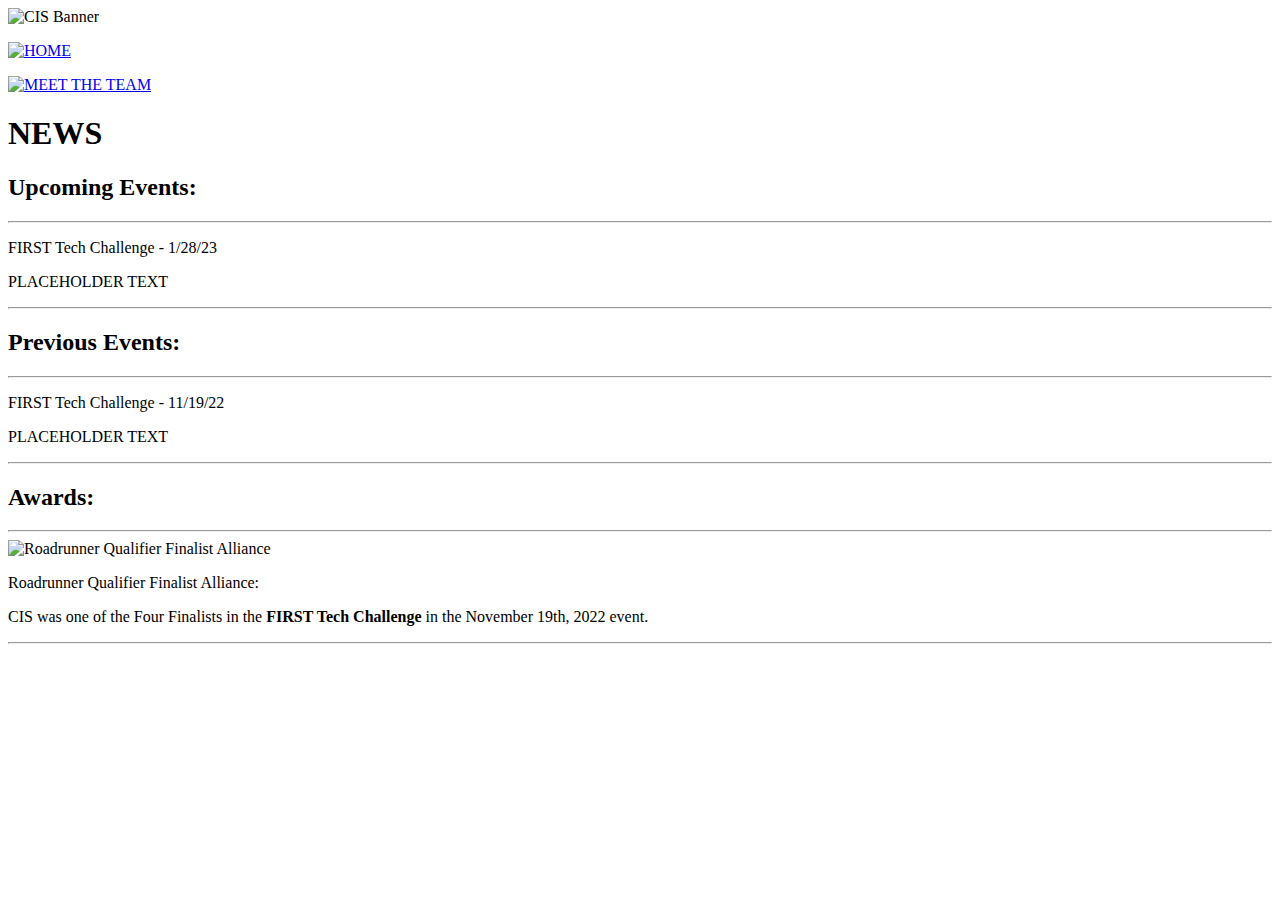
==== index.html @ b966cc63 "Improved readability of HTML" ====
<!DOCTYPE html>
<html>
  <head>
    <link rel="stylesheet" href="https://cis.herobotix.com/css/index.css">
  </head>
  <body>
    <img class="banner" src="https://cis.herobotix.com/images/banner.png" alt="CIS Banner"/>
    <!--Delete div1 when Banner arrives-->
    <p><a href="https://herobotix.com/"><img class="home_button" src="https://cis.herobotix.com/images/home_button.png" alt="HOME" /></a></p>
    <p><a href="team_info.html"><img class="team_button" src="https://cis.herobotix.com/images/team_button.png" alt="MEET THE TEAM" /></a></p>
    <div class="div1">
      <h1>NEWS</h1>
    </div>
    <h2>Upcoming Events:</h2>
    <hr>
    <p class="title">FIRST Tech Challenge - 1/28/23</p>
    <p class="text">PLACEHOLDER TEXT</p>
    <hr>
    <h2>Previous Events:</h2>
    <hr>
    <p class="title">FIRST Tech Challenge - 11/19/22</p>
    <p class="text">PLACEHOLDER TEXT</p>
    <hr>
    <h2>Awards:</h2>
    <hr>
    <img class="award" src="https://cis.herobotix.com/images/2022_rqfa_award.jpg" alt="Roadrunner Qualifier Finalist Alliance"/>
    <p class="title">Roadrunner Qualifier Finalist Alliance: </p><p class="text">CIS was one of the Four Finalists in the <b>FIRST Tech Challenge</b> in the November 19th, 2022 event.</p>
    <hr>
  </body>
</html>
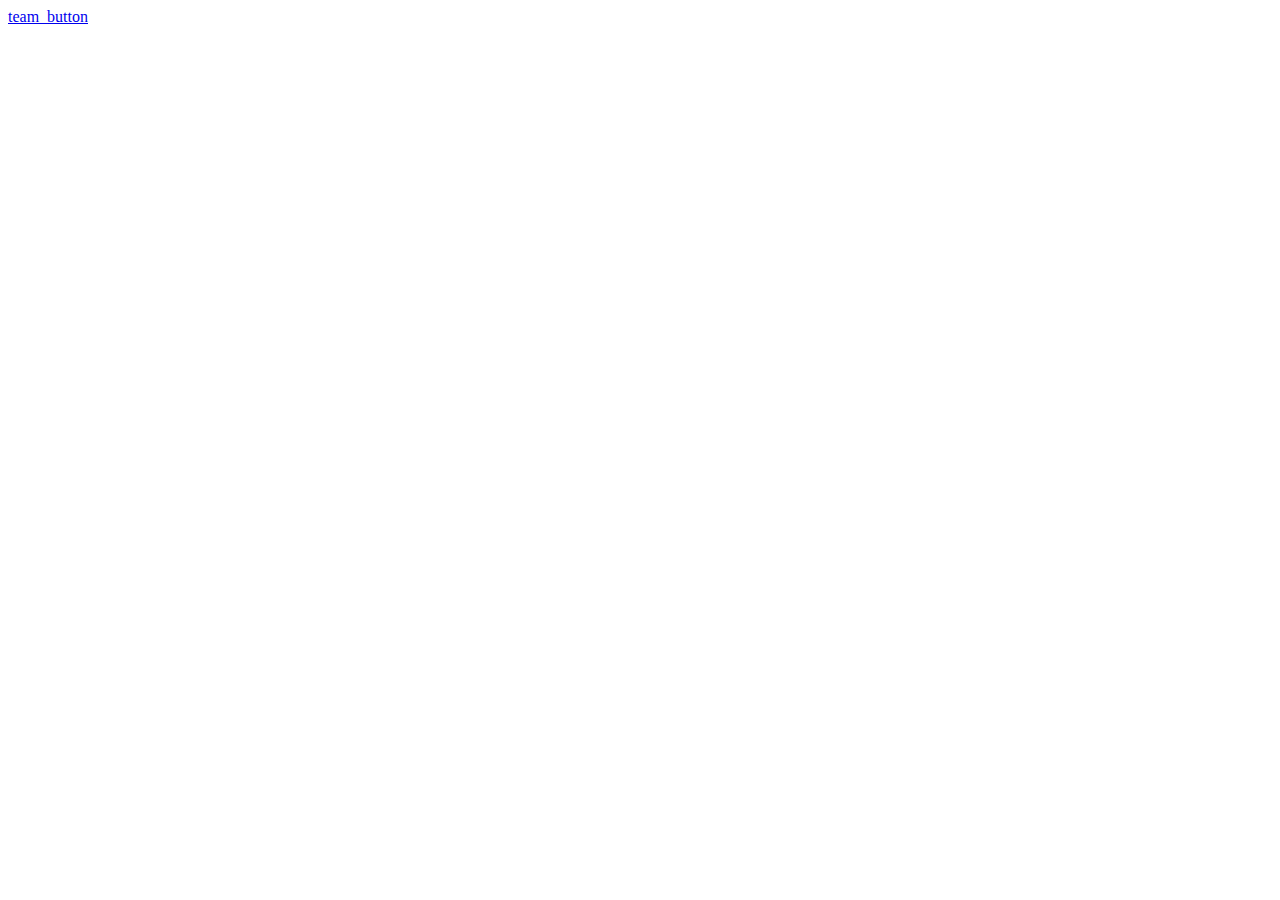
==== commit 8a07109e: "Destructured index.html" ====
--- a/index.html
+++ b/index.html
@@ -1,30 +1,12 @@
 <!DOCTYPE html>
 <html>
-  <head>
-    <link rel="stylesheet" href="https://cis.herobotix.com/css/index.css">
-  </head>
-  <body>
-    <img class="banner" src="https://cis.herobotix.com/images/banner.png" alt="CIS Banner"/>
-    <!--Delete div1 when Banner arrives-->
-    <p><a href="https://herobotix.com/"><img class="home_button" src="https://cis.herobotix.com/images/home_button.png" alt="HOME" /></a></p>
-    <p><a href="team_info.html"><img class="team_button" src="https://cis.herobotix.com/images/team_button.png" alt="MEET THE TEAM" /></a></p>
-    <div class="div1">
-      <h1>NEWS</h1>
-    </div>
-    <h2>Upcoming Events:</h2>
-    <hr>
-    <p class="title">FIRST Tech Challenge - 1/28/23</p>
-    <p class="text">PLACEHOLDER TEXT</p>
-    <hr>
-    <h2>Previous Events:</h2>
-    <hr>
-    <p class="title">FIRST Tech Challenge - 11/19/22</p>
-    <p class="text">PLACEHOLDER TEXT</p>
-    <hr>
-    <h2>Awards:</h2>
-    <hr>
-    <img class="award" src="https://cis.herobotix.com/images/2022_rqfa_award.jpg" alt="Roadrunner Qualifier Finalist Alliance"/>
-    <p class="title">Roadrunner Qualifier Finalist Alliance: </p><p class="text">CIS was one of the Four Finalists in the <b>FIRST Tech Challenge</b> in the November 19th, 2022 event.</p>
-    <hr>
-  </body>
+	<head>
+		<link rel="stylesheet" href="https://cis.herobotix.com/css/cis.css">
+	</head>
+	<body>
+		<a href="team_info.html">team_button</a>
+	</body>
 </html>
+
+<!-- <img class="award" src="https://cis.herobotix.com/images/2022_rqfa_award.jpg" alt="Roadrunner Qualifier Finalist Alliance"/>
+<p class="title">Roadrunner Qualifier Finalist Alliance: </p><p class="text">CIS was one of the Four Finalists in the <b>FIRST Tech Challenge</b> in the November 19th, 2022 event.</p> -->
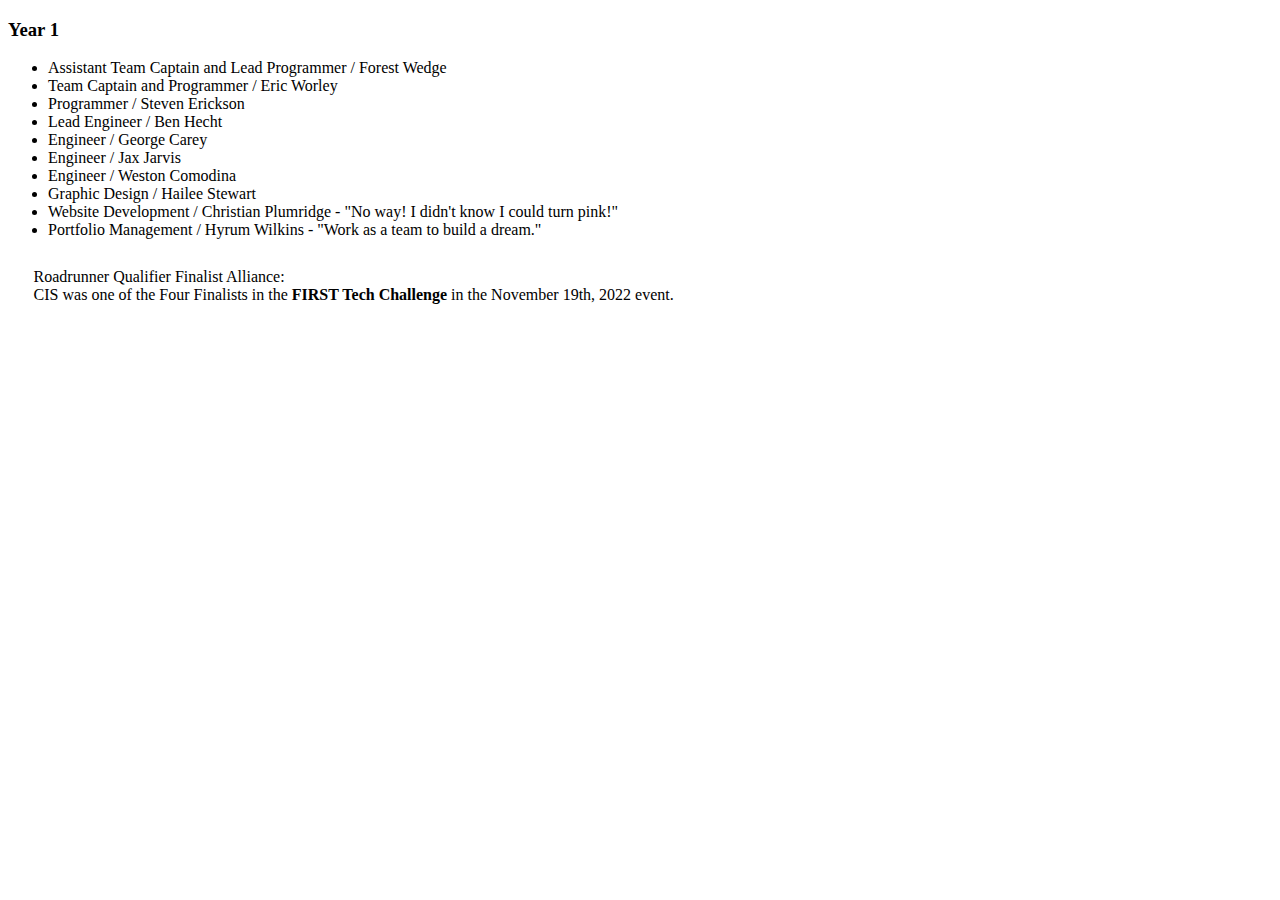
==== commit 7d1fea96: "Finished destructuring website" ====
--- a/index.html
+++ b/index.html
@@ -1,12 +1,33 @@
 <!DOCTYPE html>
 <html>
 	<head>
-		<link rel="stylesheet" href="https://cis.herobotix.com/css/cis.css">
+		<link rel="stylesheet" href="css/cis.css">
 	</head>
 	<body>
-		<a href="team_info.html">team_button</a>
+		
+		<div> <!-- Year 1 -->
+			<h3>Year 1</h3>
+			<ul>
+				<li>Assistant Team Captain and Lead Programmer / Forest Wedge</li>
+				<li>Team Captain and Programmer / Eric Worley</li>
+				<li>Programmer / Steven Erickson</li>
+				<li>Lead Engineer / Ben Hecht</li>
+				<li>Engineer / George Carey</li>
+				<li>Engineer / Jax Jarvis</li>
+				<li>Engineer / Weston Comodina</li>
+				<li>Graphic Design / Hailee Stewart</li>
+				<li>Website Development / Christian Plumridge - "No way! I didn't know I could turn pink!"</li>
+				<li>Portfolio Management / Hyrum Wilkins - "Work as a team to build a dream."</li>
+			</ul>
+			
+			<span class="awardtxt">
+				<div>
+					Roadrunner Qualifier Finalist Alliance: <br>
+					CIS was one of the Four Finalists in the <b>FIRST Tech Challenge</b> in the November 19th, 2022 event.
+				</div>
+			</span>
+		</div>
+		
 	</body>
 </html>
 
-<!-- <img class="award" src="https://cis.herobotix.com/images/2022_rqfa_award.jpg" alt="Roadrunner Qualifier Finalist Alliance"/>
-<p class="title">Roadrunner Qualifier Finalist Alliance: </p><p class="text">CIS was one of the Four Finalists in the <b>FIRST Tech Challenge</b> in the November 19th, 2022 event.</p> -->
--- a/css/cis.css
+++ b/css/cis.css
@@ -0,0 +1,6 @@
+
+.awardtxt {
+	padding: 1vw;
+	margin-left: 1vw;
+	display: block;
+}
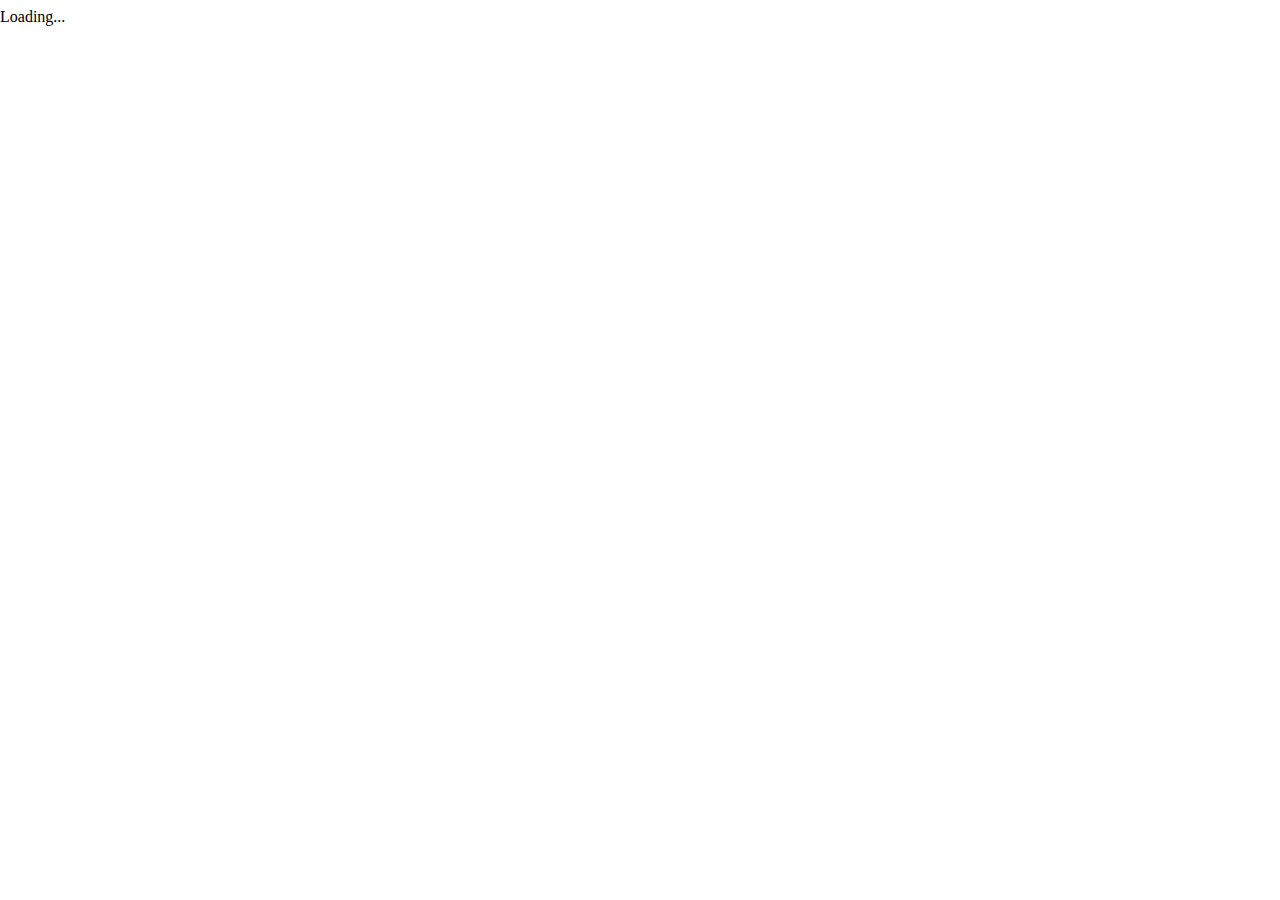
==== commit b96d6600: "added template" ====
--- a/index.html
+++ b/index.html
@@ -4,30 +4,38 @@
 		<link rel="stylesheet" href="css/cis.css">
 	</head>
 	<body>
-		
-		<div> <!-- Year 1 -->
-			<h3>Year 1</h3>
-			<ul>
-				<li>Assistant Team Captain and Lead Programmer / Forest Wedge</li>
-				<li>Team Captain and Programmer / Eric Worley</li>
-				<li>Programmer / Steven Erickson</li>
-				<li>Lead Engineer / Ben Hecht</li>
-				<li>Engineer / George Carey</li>
-				<li>Engineer / Jax Jarvis</li>
-				<li>Engineer / Weston Comodina</li>
-				<li>Graphic Design / Hailee Stewart</li>
-				<li>Website Development / Christian Plumridge - "No way! I didn't know I could turn pink!"</li>
-				<li>Portfolio Management / Hyrum Wilkins - "Work as a team to build a dream."</li>
-			</ul>
-			
-			<span class="awardtxt">
-				<div>
-					Roadrunner Qualifier Finalist Alliance: <br>
-					CIS was one of the Four Finalists in the <b>FIRST Tech Challenge</b> in the November 19th, 2022 event.
+		<div id="displayPage">
+		Loading...
+		</div>
+		<div> <!--*Templates-->
+			<div class="homepage template">
+				HOLA.
+			</div>
+			<div class="year_entries template"> <!--Year Entries-->
+				
+				<div> <h3>Year 1</h3>
+					<ul>
+						<li>Assistant Team Captain and Lead Programmer / Forest Wedge</li>
+						<li>Team Captain and Programmer / Eric Worley</li>
+						<li>Programmer / Steven Erickson</li>
+						<li>Lead Engineer / Ben Hecht</li>
+						<li>Engineer / George Carey</li>
+						<li>Engineer / Jax Jarvis</li>
+						<li>Engineer / Weston Comodina</li>
+						<li>Graphic Design / Hailee Stewart</li>
+						<li>Website Development / Christian Plumridge - "No way! I didn't know I could turn pink!"</li>
+						<li>Portfolio Management / Hyrum Wilkins - "Work as a team to build a dream."</li>
+					</ul>
+					
+					<div class="awardtxt">
+						<div>
+							Roadrunner Qualifier Finalist Alliance: <br>
+							CIS was one of the Four Finalists in the <b>FIRST Tech Challenge</b> in the November 19th, 2022 event.
+						</div>
+					</div>
 				</div>
-			</span>
+			</div>
 		</div>
-		
 	</body>
 </html>
 
--- a/css/cis.css
+++ b/css/cis.css
@@ -1,6 +1,32 @@
+body {
+	padding: 0;
+	margin-left: 0;
+	width: 100vw;
+	hight: 100vh;
+}
 
 .awardtxt {
 	padding: 1vw;
 	margin-left: 1vw;
 	display: block;
 }
+
+.year_entries {
+	display: block;
+	padding: 1vw;
+	margin-left: 1vw;
+}
+
+.year_entries > div {
+	padding: 1vw;
+	margin-left: 1vw;
+	border: solid 0.1vh;
+	border-color: #222222;
+	display: block;
+	background-color: #eeeeee;
+	width: 50%;
+}
+
+.template{
+	display: none;
+}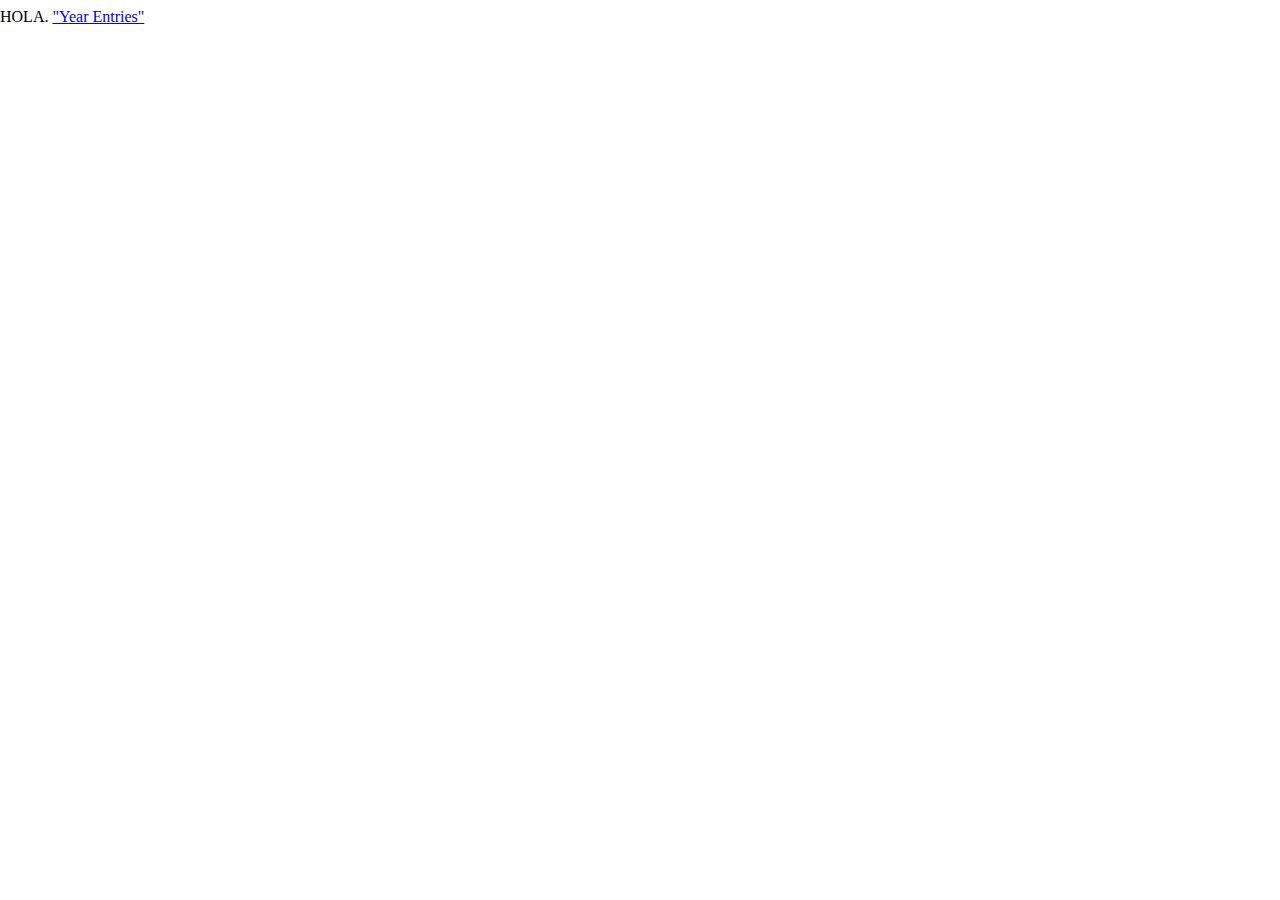
==== commit e8a2cf64: "added page system" ====
--- a/index.html
+++ b/index.html
@@ -1,7 +1,16 @@
 <!DOCTYPE html>
 <html>
 	<head>
+		<title>Herobotix CIS</title>
+		<meta name="viewport" content="width=device-width, initial-scale=1.0">
 		<link rel="stylesheet" href="css/cis.css">
+		<script>
+			function ready(f) {
+				if (document.readyState === "complete" || document.readyState === "interactive") setTimeout(f, 0);
+				else document.addEventListener("DOMContentLoaded", f);
+			}
+		</script>
+		
 	</head>
 	<body>
 		<div id="displayPage">
@@ -9,9 +18,11 @@
 		</div>
 		<div> <!--*Templates-->
 			<div class="homepage template">
-				HOLA.
+				HOLA. <a href="#year_entries">"Year Entries"</a>
 			</div>
 			<div class="year_entries template"> <!--Year Entries-->
+				
+				<a href="#">"Homepage"</a>
 				
 				<div> <h3>Year 1</h3>
 					<ul>
@@ -35,7 +46,11 @@
 					</div>
 				</div>
 			</div>
+			<div class="TESTPAGE template">
+				
+			</div>
 		</div>
+		<script type="text/javascript" language="javascript" src="js/scripts.js"></script>
 	</body>
 </html>
 
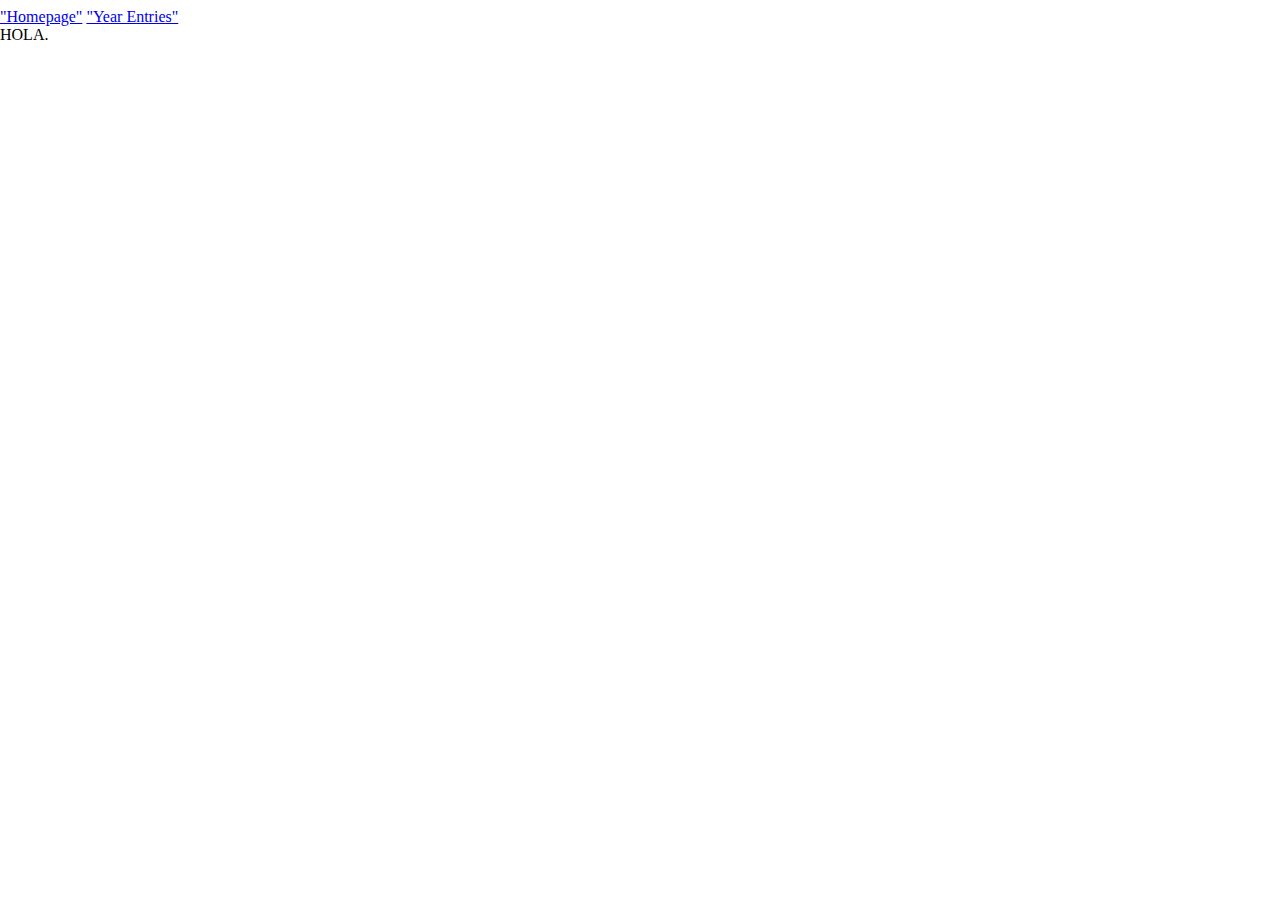
==== commit aca833f3: "Fixed bugs and styled website" ====
--- a/index.html
+++ b/index.html
@@ -13,16 +13,42 @@
 		
 	</head>
 	<body>
+		<div>
+			
+			<a href="#">"Homepage"</a>
+			<a href="#year_entries">"Year Entries"</a>
+			
+		</div>
 		<div id="displayPage">
 		Loading...
 		</div>
 		<div> <!--*Templates-->
 			<div class="homepage template">
-				HOLA. <a href="#year_entries">"Year Entries"</a>
+				HOLA.
 			</div>
 			<div class="year_entries template"> <!--Year Entries-->
 				
-				<a href="#">"Homepage"</a>
+				<div> <h3>Year 2</h3>
+					<ul>
+						<li>Assistant Team Captain and Lead Programmer / Forest Wedge</li>
+						<li>Engineer / Matthew Fawcett</li>
+						<li>Lead Engineer / Ben Hecht</li>
+						<li>Engineer / Michael Graham</li>
+						<li>Engineer / Austin Main</li>
+						<li>Engineer / Weston Comodina</li>
+						<li>Programmer / Joshua Peterson</li>
+						<li>Programmer / James Fawcett</li>
+						<li>Portfolio Management / Hyrum Wilkins - "Work as a team to build a dream."</li>
+						<li>Website Design / Angie Westerhausen</li>
+					</ul>
+					
+					<div class="awardtxt">
+						<div>
+							Roadrunner Qualifier Finalist Alliance: <br>
+							CIS was one of the Four Finalists in the <b>FIRST Tech Challenge</b> in the November 19th, 2022 event.
+						</div>
+					</div>
+				</div>
 				
 				<div> <h3>Year 1</h3>
 					<ul>
--- a/css/cis.css
+++ b/css/cis.css
@@ -1,8 +1,8 @@
 body {
 	padding: 0;
 	margin-left: 0;
-	width: 100vw;
-	hight: 100vh;
+	width: 100%;
+	height: 100%;
 }
 
 .awardtxt {
@@ -20,11 +20,14 @@
 .year_entries > div {
 	padding: 1vw;
 	margin-left: 1vw;
+	margin-top: 1vh;
 	border: solid 0.1vh;
 	border-color: #222222;
 	display: block;
 	background-color: #eeeeee;
-	width: 50%;
+	width: 0;
+	min-width: fit-content;
+    min-height: fit-content;
 }
 
 .template{
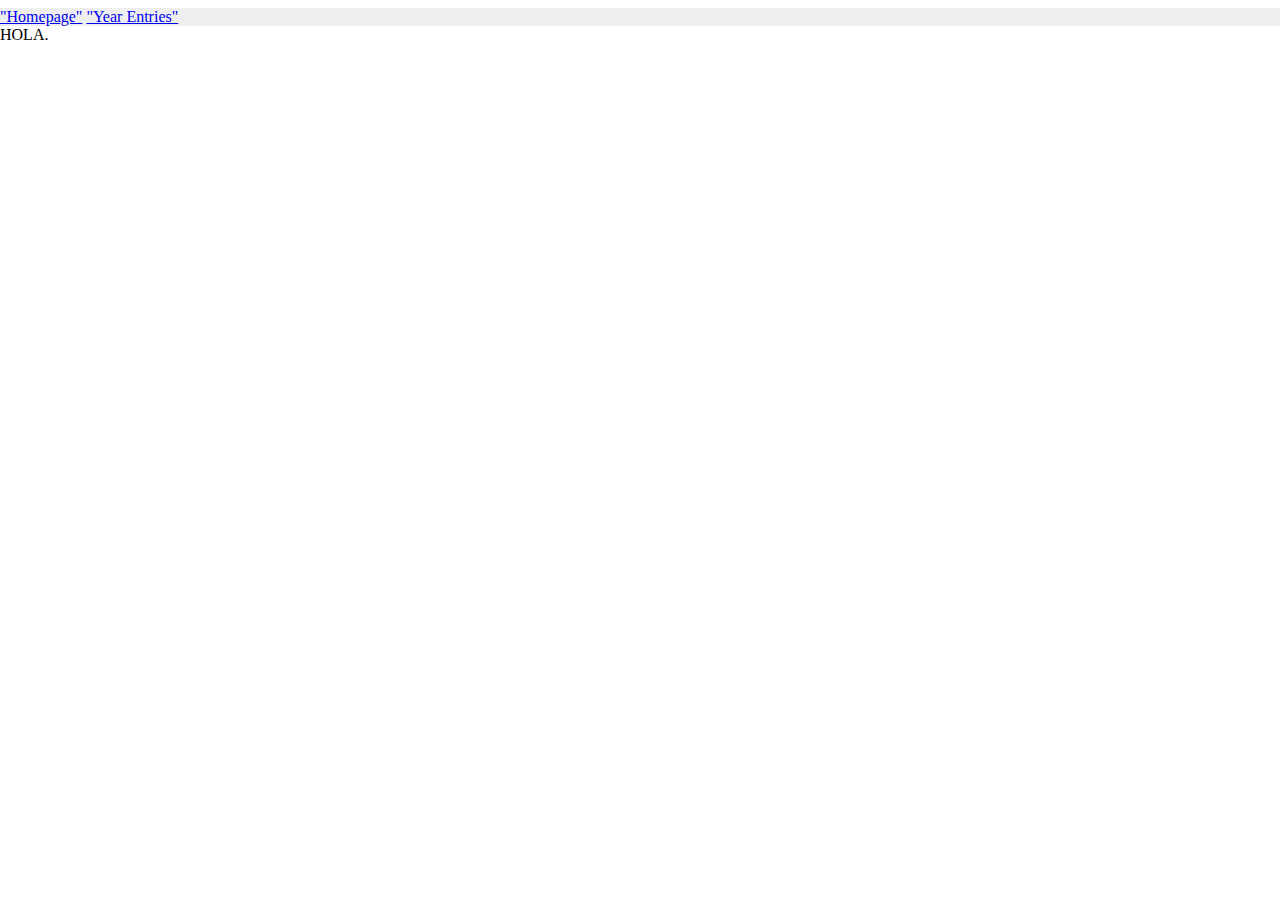
==== commit 1b0f9621: "nav bar" ====
--- a/index.html
+++ b/index.html
@@ -1,4 +1,4 @@
-<!DOCTYPE html>
+﻿<!DOCTYPE html>
 <html>
 	<head>
 		<title>Herobotix CIS</title>
@@ -14,10 +14,10 @@
 	</head>
 	<body>
 		<div>
-			
-			<a href="#">"Homepage"</a>
-			<a href="#year_entries">"Year Entries"</a>
-			
+			<ul>
+				<a href="#">"Homepage"</a>
+				<a href="#year_entries">"Year Entries"</a>
+			</ul>
 		</div>
 		<div id="displayPage">
 		Loading...
--- a/css/cis.css
+++ b/css/cis.css
@@ -3,6 +3,27 @@
 	margin-left: 0;
 	width: 100%;
 	height: 100%;
+}
+
+ul {
+	list-style-type: none;
+	margin: 0;
+	padding: 0;
+	overflow: hidden;
+	background-color: #eeeeee;
+}
+
+li {
+	float: left;
+	border-right: 1px solid ;
+}
+
+li a {
+	display: block;
+	color: white;
+	text-align: center;
+	padding: 14px 16px;
+	text-decoration: none;
 }
 
 .awardtxt {
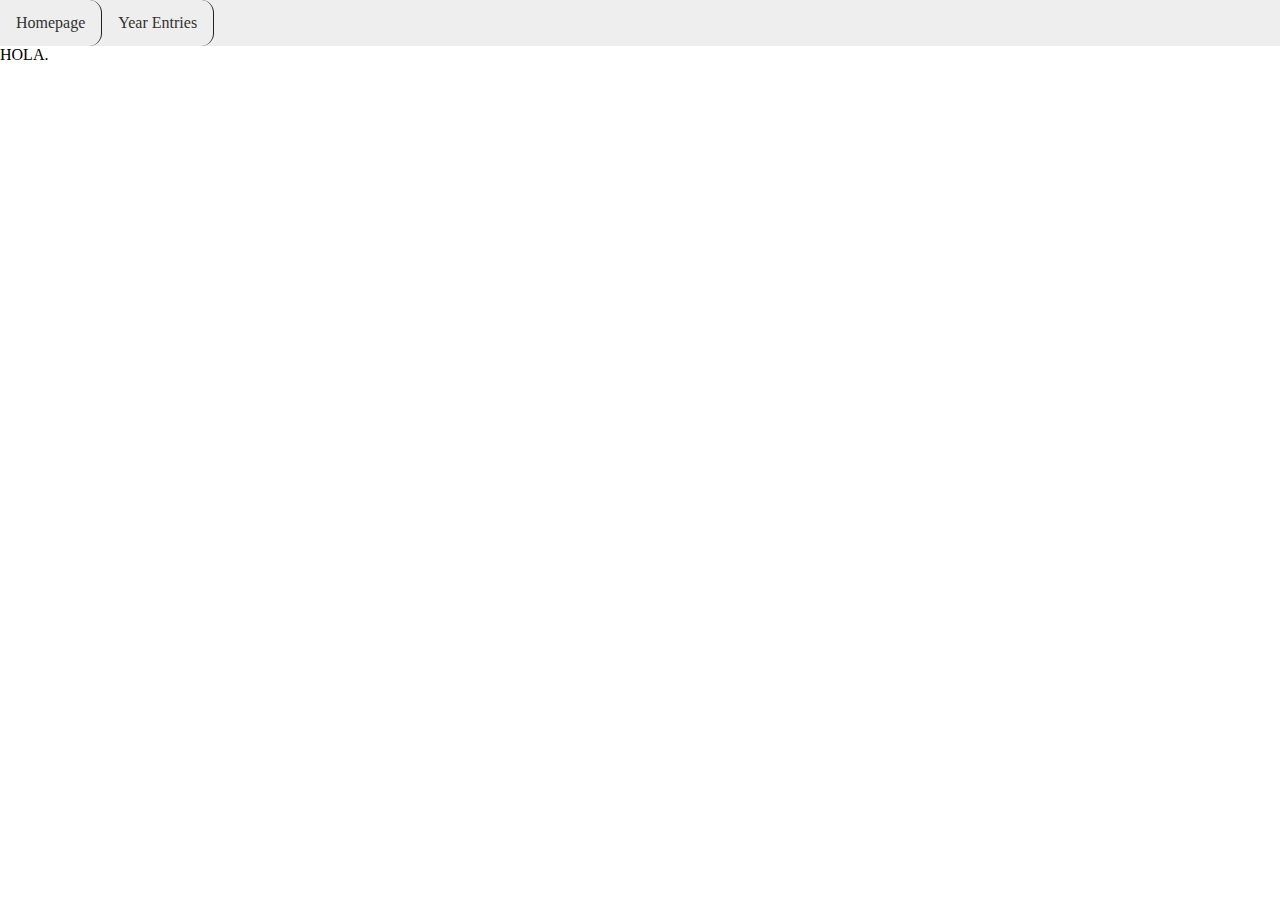
==== commit b5249734: "navbar" ====
--- a/index.html
+++ b/index.html
@@ -14,9 +14,9 @@
 	</head>
 	<body>
 		<div>
-			<ul>
-				<a href="#">"Homepage"</a>
-				<a href="#year_entries">"Year Entries"</a>
+			<ul class= "nvbar">
+				<li><a href="#">Homepage</a></li>
+				<li><a href="#year_entries">Year Entries</a></li>
 			</ul>
 		</div>
 		<div id="displayPage">
--- a/css/cis.css
+++ b/css/cis.css
@@ -1,6 +1,6 @@
 body {
 	padding: 0;
-	margin-left: 0;
+	margin: 0;
 	width: 100%;
 	height: 100%;
 }
@@ -13,14 +13,15 @@
 	background-color: #eeeeee;
 }
 
-li {
+.nvbar li {
 	float: left;
-	border-right: 1px solid ;
+	border-right: 1px solid #222222;
+	border-radius: 1vw;
 }
 
-li a {
+.nvbar li > a {
 	display: block;
-	color: white;
+	color: #313131;
 	text-align: center;
 	padding: 14px 16px;
 	text-decoration: none;
